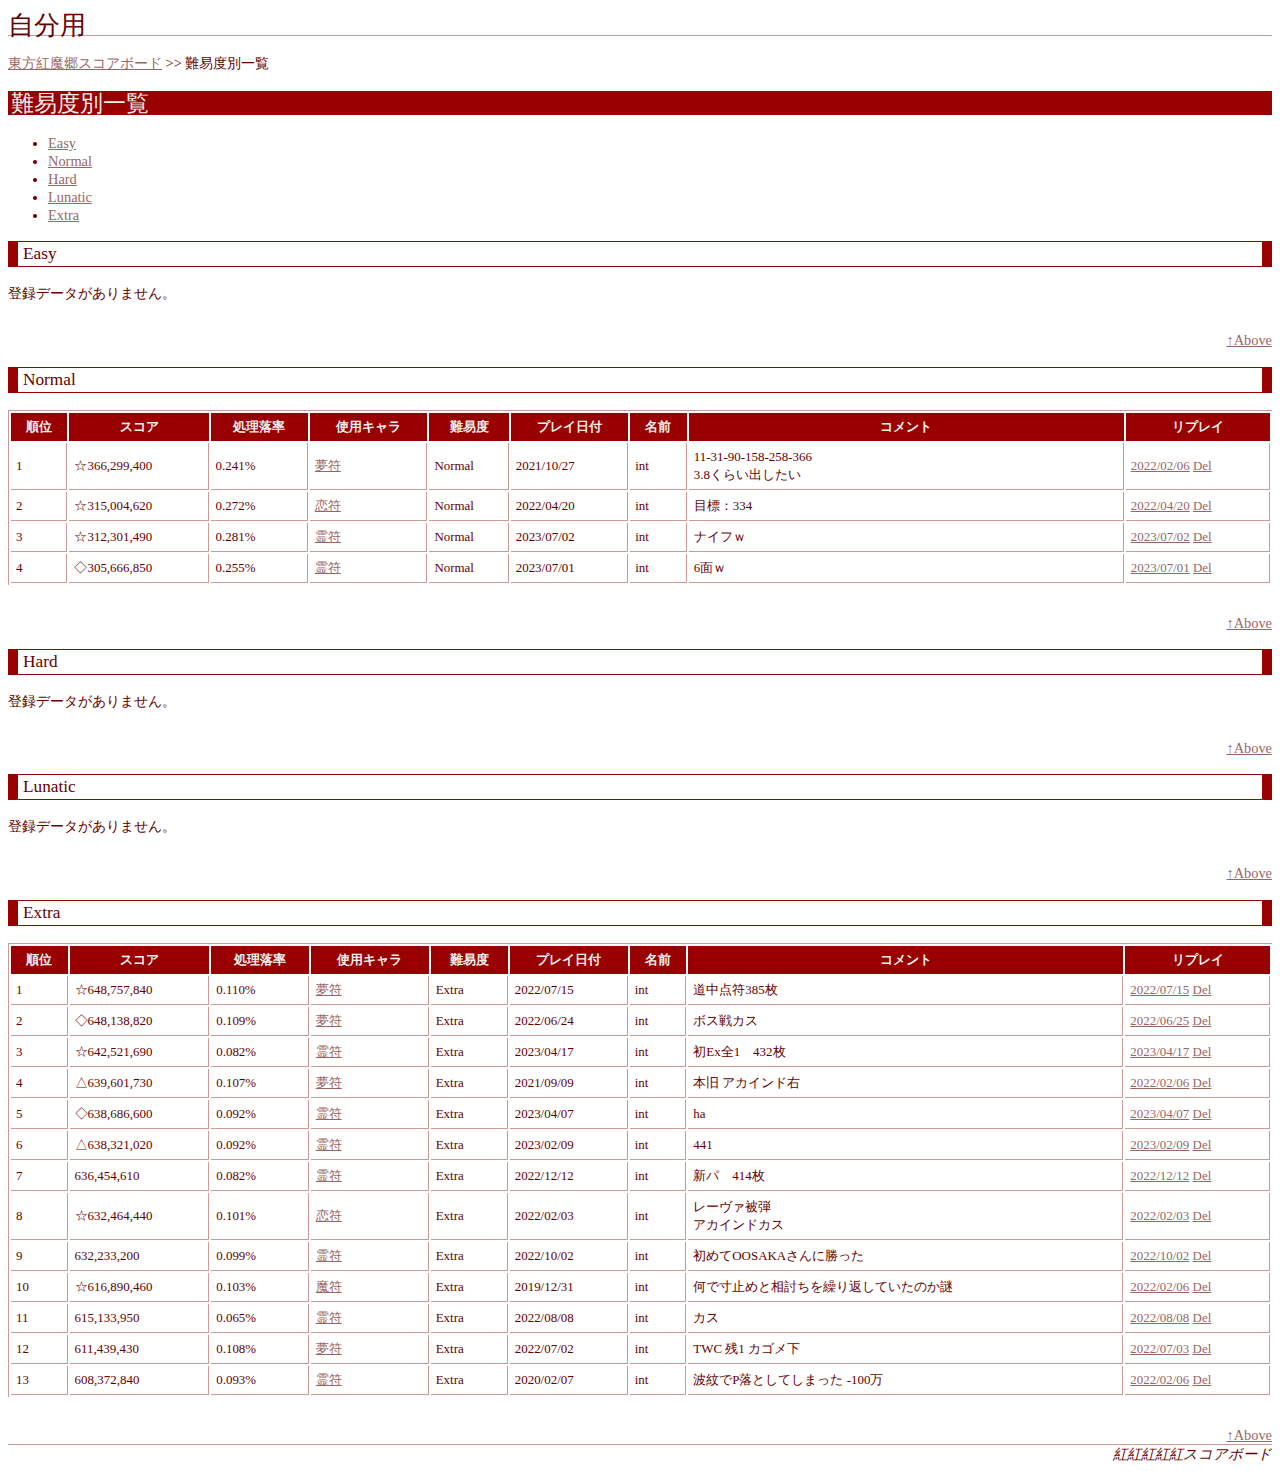
==== level6.html @ 1aae1b41 "N RA 312" ====
<?xml version="1.0" encoding="utf-8"?>
<!DOCTYPE html PUBLIC "-//W3C//DTD XHTML 1.0 Strict//EN"
	"http://www.w3.org/TR/xhtml1/DTD/xhtml1-strict.dtd">
<html xmlns="http://www.w3.org/1999/xhtml" xml:lang="ja" lang="ja">
<head>
	<meta http-equiv="Content-Type" content="text/html; charset=utf-8" />
	<meta http-equiv="Content-Style-Type" content="text/css" />
	<link rel="stylesheet" type="text/css" href="./style6.css" media="screen,print" title="th6" />
	<link rel="alternate" type="application/rss+xml" title="RSS" href="new6.rdf">
	<title>自分用 - 難易度別一覧</title>
</head>
<body>

<div class="title">
	<h1><a id="top" name="top">自分用</a></h1>
</div>
<div class="navi">
	<a href="./">東方紅魔郷スコアボード</a> &gt;&gt; 難易度別一覧
</div>
<div class="docbody">
<h2>難易度別一覧</h2>

<div class="index">
<ul>
	<li><a href="#L0">Easy</a></li>
	<li><a href="#L1">Normal</a></li>
	<li><a href="#L2">Hard</a></li>
	<li><a href="#L3">Lunatic</a></li>
	<li><a href="#L4">Extra</a></li>
</ul>
</div>
<h3 id="L0">Easy</h3><p>登録データがありません。</p>
<div class="pageNavi"><a href="#top">↑Above</a></div>
<h3 id="L1">Normal</h3>
<table>
	<colgroup>
		<col class="colRank" />
		<col class="colScore" />
		<col class="colDrop" />
		<col class="colChar" />
		<col class="colLevel" />
		<col class="colDate" />
		<col class="colName" />
		<col class="colComment" />
		<col class="colReplay" />
	</colgroup>
	<tr>
		<th>順位</th>
		<th>スコア</th>
		<th>処理落率</th>
		<th>使用キャラ</th>
		<th>難易度</th>
		<th>プレイ日付</th>
		<th>名前</th>
		<th>コメント</th>
		<th>リプレイ</th>
	</tr>

	<tr>
		<td>1</td>
		<td><span class="topScore">☆366,299,400</span></td>
		<td>0.241%</td>
		<td><a href="levelchar6.html#L1C1">夢符</a></td>
		<td>Normal</td>
		<td>2021/10/27</td>
		<td>int</td>
		<td>11-31-90-158-258-366<br />3.8くらい出したい</td>
		<td>
			<a href="replay6/th6_ud0001.rpy">2022/02/06</a>
			<a href="./th6score.cgi?task=delcheck&amp;id=0000000001">Del</a>
		</td>
	</tr>

	<tr>
		<td>2</td>
		<td><span class="topScore">☆315,004,620</span></td>
		<td>0.272%</td>
		<td><a href="levelchar6.html#L1C3">恋符</a></td>
		<td>Normal</td>
		<td>2022/04/20</td>
		<td>int</td>
		<td>目標：334</td>
		<td>
			<a href="replay6/th6_ud0005.rpy">2022/04/20</a>
			<a href="./th6score.cgi?task=delcheck&amp;id=0000000005">Del</a>
		</td>
	</tr>

	<tr>
		<td>3</td>
		<td><span class="topScore">☆312,301,490</span></td>
		<td>0.281%</td>
		<td><a href="levelchar6.html#L1C0">霊符</a></td>
		<td>Normal</td>
		<td>2023/07/02</td>
		<td>int</td>
		<td>ナイフｗ</td>
		<td>
			<a href="replay6/th6_ud0010.rpy">2023/07/02</a>
			<a href="./th6score.cgi?task=delcheck&amp;id=0000000016">Del</a>
		</td>
	</tr>

	<tr>
		<td>4</td>
		<td><span class="secondScore">◇305,666,850</span></td>
		<td>0.255%</td>
		<td><a href="levelchar6.html#L1C0">霊符</a></td>
		<td>Normal</td>
		<td>2023/07/01</td>
		<td>int</td>
		<td>6面ｗ</td>
		<td>
			<a href="replay6/th6_ud000f.rpy">2023/07/01</a>
			<a href="./th6score.cgi?task=delcheck&amp;id=0000000015">Del</a>
		</td>
	</tr>

</table>

<div class="pageNavi"><a href="#top">↑Above</a></div>
<h3 id="L2">Hard</h3><p>登録データがありません。</p>
<div class="pageNavi"><a href="#top">↑Above</a></div>
<h3 id="L3">Lunatic</h3><p>登録データがありません。</p>
<div class="pageNavi"><a href="#top">↑Above</a></div>
<h3 id="L4">Extra</h3>
<table>
	<colgroup>
		<col class="colRank" />
		<col class="colScore" />
		<col class="colDrop" />
		<col class="colChar" />
		<col class="colLevel" />
		<col class="colDate" />
		<col class="colName" />
		<col class="colComment" />
		<col class="colReplay" />
	</colgroup>
	<tr>
		<th>順位</th>
		<th>スコア</th>
		<th>処理落率</th>
		<th>使用キャラ</th>
		<th>難易度</th>
		<th>プレイ日付</th>
		<th>名前</th>
		<th>コメント</th>
		<th>リプレイ</th>
	</tr>

	<tr>
		<td>1</td>
		<td><span class="topScore">☆648,757,840</span></td>
		<td>0.110%</td>
		<td><a href="levelchar6.html#L4C1">夢符</a></td>
		<td>Extra</td>
		<td>2022/07/15</td>
		<td>int</td>
		<td>道中点符385枚</td>
		<td>
			<a href="replay6/th6_ud0008.rpy">2022/07/15</a>
			<a href="./th6score.cgi?task=delcheck&amp;id=0000000008">Del</a>
		</td>
	</tr>

	<tr>
		<td>2</td>
		<td><span class="secondScore">◇648,138,820</span></td>
		<td>0.109%</td>
		<td><a href="levelchar6.html#L4C1">夢符</a></td>
		<td>Extra</td>
		<td>2022/06/24</td>
		<td>int</td>
		<td>ボス戦カス</td>
		<td>
			<a href="replay6/th6_ud0006.rpy">2022/06/25</a>
			<a href="./th6score.cgi?task=delcheck&amp;id=0000000006">Del</a>
		</td>
	</tr>

	<tr>
		<td>3</td>
		<td><span class="topScore">☆642,521,690</span></td>
		<td>0.082%</td>
		<td><a href="levelchar6.html#L4C0">霊符</a></td>
		<td>Extra</td>
		<td>2023/04/17</td>
		<td>int</td>
		<td>初Ex全1　432枚</td>
		<td>
			<a href="replay6/th6_ud000e.rpy">2023/04/17</a>
			<a href="./th6score.cgi?task=delcheck&amp;id=0000000014">Del</a>
		</td>
	</tr>

	<tr>
		<td>4</td>
		<td><span class="thirdScore">△639,601,730</span></td>
		<td>0.107%</td>
		<td><a href="levelchar6.html#L4C1">夢符</a></td>
		<td>Extra</td>
		<td>2021/09/09</td>
		<td>int</td>
		<td>本旧 アカインド右</td>
		<td>
			<a href="replay6/th6_ud0003.rpy">2022/02/06</a>
			<a href="./th6score.cgi?task=delcheck&amp;id=0000000003">Del</a>
		</td>
	</tr>

	<tr>
		<td>5</td>
		<td><span class="secondScore">◇638,686,600</span></td>
		<td>0.092%</td>
		<td><a href="levelchar6.html#L4C0">霊符</a></td>
		<td>Extra</td>
		<td>2023/04/07</td>
		<td>int</td>
		<td>ha</td>
		<td>
			<a href="replay6/th6_ud000d.rpy">2023/04/07</a>
			<a href="./th6score.cgi?task=delcheck&amp;id=0000000013">Del</a>
		</td>
	</tr>

	<tr>
		<td>6</td>
		<td><span class="thirdScore">△638,321,020</span></td>
		<td>0.092%</td>
		<td><a href="levelchar6.html#L4C0">霊符</a></td>
		<td>Extra</td>
		<td>2023/02/09</td>
		<td>int</td>
		<td>441</td>
		<td>
			<a href="replay6/th6_ud000c.rpy">2023/02/09</a>
			<a href="./th6score.cgi?task=delcheck&amp;id=0000000012">Del</a>
		</td>
	</tr>

	<tr>
		<td>7</td>
		<td>636,454,610</td>
		<td>0.082%</td>
		<td><a href="levelchar6.html#L4C0">霊符</a></td>
		<td>Extra</td>
		<td>2022/12/12</td>
		<td>int</td>
		<td>新パ　414枚</td>
		<td>
			<a href="replay6/th6_ud000b.rpy">2022/12/12</a>
			<a href="./th6score.cgi?task=delcheck&amp;id=0000000011">Del</a>
		</td>
	</tr>

	<tr>
		<td>8</td>
		<td><span class="topScore">☆632,464,440</span></td>
		<td>0.101%</td>
		<td><a href="levelchar6.html#L4C3">恋符</a></td>
		<td>Extra</td>
		<td>2022/02/03</td>
		<td>int</td>
		<td>レーヴァ被弾<br />アカインドカス</td>
		<td>
			<a href="replay6/th6_ud0000.rpy">2022/02/03</a>
			<a href="./th6score.cgi?task=delcheck&amp;id=0000000000">Del</a>
		</td>
	</tr>

	<tr>
		<td>9</td>
		<td>632,233,200</td>
		<td>0.099%</td>
		<td><a href="levelchar6.html#L4C0">霊符</a></td>
		<td>Extra</td>
		<td>2022/10/02</td>
		<td>int</td>
		<td>初めてOOSAKAさんに勝った</td>
		<td>
			<a href="replay6/th6_ud000a.rpy">2022/10/02</a>
			<a href="./th6score.cgi?task=delcheck&amp;id=0000000010">Del</a>
		</td>
	</tr>

	<tr>
		<td>10</td>
		<td><span class="topScore">☆616,890,460</span></td>
		<td>0.103%</td>
		<td><a href="levelchar6.html#L4C2">魔符</a></td>
		<td>Extra</td>
		<td>2019/12/31</td>
		<td>int</td>
		<td>何で寸止めと相討ちを繰り返していたのか謎</td>
		<td>
			<a href="replay6/th6_ud0004.rpy">2022/02/06</a>
			<a href="./th6score.cgi?task=delcheck&amp;id=0000000004">Del</a>
		</td>
	</tr>

	<tr>
		<td>11</td>
		<td>615,133,950</td>
		<td>0.065%</td>
		<td><a href="levelchar6.html#L4C0">霊符</a></td>
		<td>Extra</td>
		<td>2022/08/08</td>
		<td>int</td>
		<td>カス</td>
		<td>
			<a href="replay6/th6_ud0009.rpy">2022/08/08</a>
			<a href="./th6score.cgi?task=delcheck&amp;id=0000000009">Del</a>
		</td>
	</tr>

	<tr>
		<td>12</td>
		<td>611,439,430</td>
		<td>0.108%</td>
		<td><a href="levelchar6.html#L4C1">夢符</a></td>
		<td>Extra</td>
		<td>2022/07/02</td>
		<td>int</td>
		<td>TWC 残1 カゴメ下</td>
		<td>
			<a href="replay6/th6_ud0007.rpy">2022/07/03</a>
			<a href="./th6score.cgi?task=delcheck&amp;id=0000000007">Del</a>
		</td>
	</tr>

	<tr>
		<td>13</td>
		<td>608,372,840</td>
		<td>0.093%</td>
		<td><a href="levelchar6.html#L4C0">霊符</a></td>
		<td>Extra</td>
		<td>2020/02/07</td>
		<td>int</td>
		<td>波紋でP落としてしまった -100万</td>
		<td>
			<a href="replay6/th6_ud0002.rpy">2022/02/06</a>
			<a href="./th6score.cgi?task=delcheck&amp;id=0000000002">Del</a>
		</td>
	</tr>

</table>

<div class="pageNavi"><a href="#top">↑Above</a></div>

</div>
<div class="footer">
	<address>
		紅紅紅紅紅スコアボード
	</address>
</div>
</body>
</html>
---- style6.css ----
@charset "utf-8";

body{
	line-height: 1.25em;
	color: #660000;
	background: #FFFFFF;
	font-size: 90%;
	_font-family: "ＭＳ Ｐゴシック", sans-serif;
}

h1{
	font-weight: normal;
}

h2,h3,h4,h5,h6{
	font-weight: normal;
}

h1{
	font-size: 180%;
	border-style: solid;
	border-width: 0px 0px 1px 0px;
	border-color: #CC9999;
}

h2{
	font-size: 160%;
	padding: 3px;
	background: #990000;
	color: #EFEFEF;
}

h3{
	font-size: 120%;
	padding: 3px 5px;
	border-width: 1px 10px;
	border-style: solid;
	border-color: #990000;
}

h4{
	border-width: 0 0 1px 0;
	border-style: solid;
	border-color: #CC9999;
	margin-right: 10em;
}

a:link{ color: #996666; }
a:visited{ color: #999999; }
a:active, a:hover, a:focus{
	background: #CC9999;
	color: #FFFFFF;
}

em{
	font-weight: bolder;
	font-style: normal;
}

strong{
	font-weight: bolder;
	font-style: normal;
	text-decoration: underline;
}


.title{
}

.navi{
}

.docbody{
}

.pageNavi{
	margin: 2em 0 0 0;
	text-align: right;
}

.note{
	font-size: 80%;
	color: #666666;
}

.footer{
	text-align: right;
	border-style: solid;
	border-width: 1px 0px 0px 0px;
	border-color: #CC9999;
}


table{
	table-layout: auto;
	border-collapse: separate;
	empty-cells: show;
	font-size: 90%;
	border-style: solid;
	border-color: #CC9999;
	border-width: 1px 0 0 1px;
	width: 100%;
}

table.ranking{
	width: auto !important;
}

th, td{
	padding: 5px;
}

th{
	background-color: #990000;
	color: #EFEFEF;
	font-weight: bold;
	text-align: center;
}

td{
	border-style: solid;
	border-color: #CC9999;
	border-width: 0 1px 1px 0;
}

.colScore{
	text-align: right;
	align: right;
}

.colVer,
.colRank,
.colDrop,
.colChar,
.colLevel,
.colDate,
.colName,
.colReplay{
}

.colComment{
	text-align: left;
	align: left;
	width: 35%;
}

tr.slowReplay td{
	background: #EEEEEE;
}

.slowDrop {
	color: #003999 !important;
}

td .topScore{
}
td .secondScore{
}
td .thridScore{
}

.pagingLinks {
	margin: 0.5em;
}

dl{
	margin: 1em;
}

a img{
	border-style: none;
}

.lang-en{
	/*display: none;*/
	font-size: 90%;
}
.lang-ja{
}

.deviation{
	font-size: 75%;
	color: #999999 !important;
}
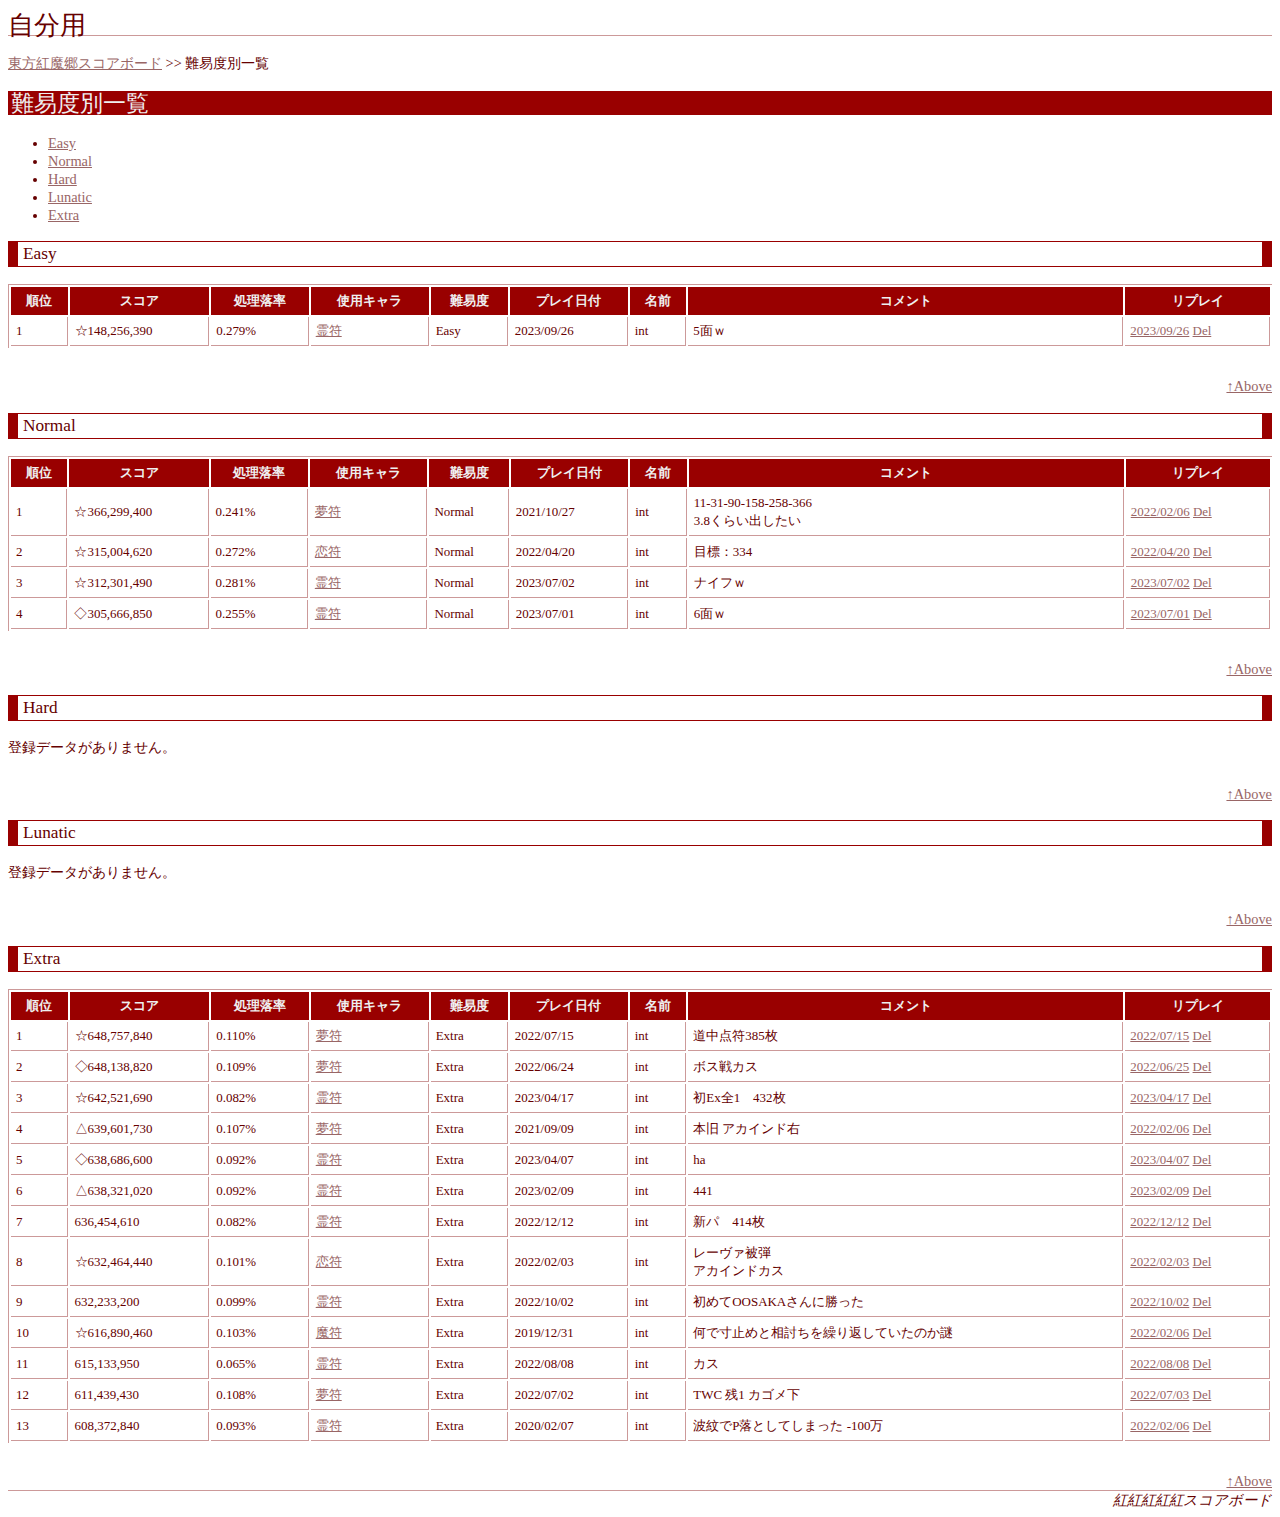
==== commit f4736995: "E RA" ====
--- a/level6.html
+++ b/level6.html
@@ -29,7 +29,48 @@
 	<li><a href="#L4">Extra</a></li>
 </ul>
 </div>
-<h3 id="L0">Easy</h3><p>登録データがありません。</p>
+<h3 id="L0">Easy</h3>
+<table>
+	<colgroup>
+		<col class="colRank" />
+		<col class="colScore" />
+		<col class="colDrop" />
+		<col class="colChar" />
+		<col class="colLevel" />
+		<col class="colDate" />
+		<col class="colName" />
+		<col class="colComment" />
+		<col class="colReplay" />
+	</colgroup>
+	<tr>
+		<th>順位</th>
+		<th>スコア</th>
+		<th>処理落率</th>
+		<th>使用キャラ</th>
+		<th>難易度</th>
+		<th>プレイ日付</th>
+		<th>名前</th>
+		<th>コメント</th>
+		<th>リプレイ</th>
+	</tr>
+
+	<tr>
+		<td>1</td>
+		<td><span class="topScore">☆148,256,390</span></td>
+		<td>0.279%</td>
+		<td><a href="levelchar6.html#L0C0">霊符</a></td>
+		<td>Easy</td>
+		<td>2023/09/26</td>
+		<td>int</td>
+		<td>5面ｗ</td>
+		<td>
+			<a href="replay6/th6_ud0011.rpy">2023/09/26</a>
+			<a href="./th6score.cgi?task=delcheck&amp;id=0000000017">Del</a>
+		</td>
+	</tr>
+
+</table>
+
 <div class="pageNavi"><a href="#top">↑Above</a></div>
 <h3 id="L1">Normal</h3>
 <table>
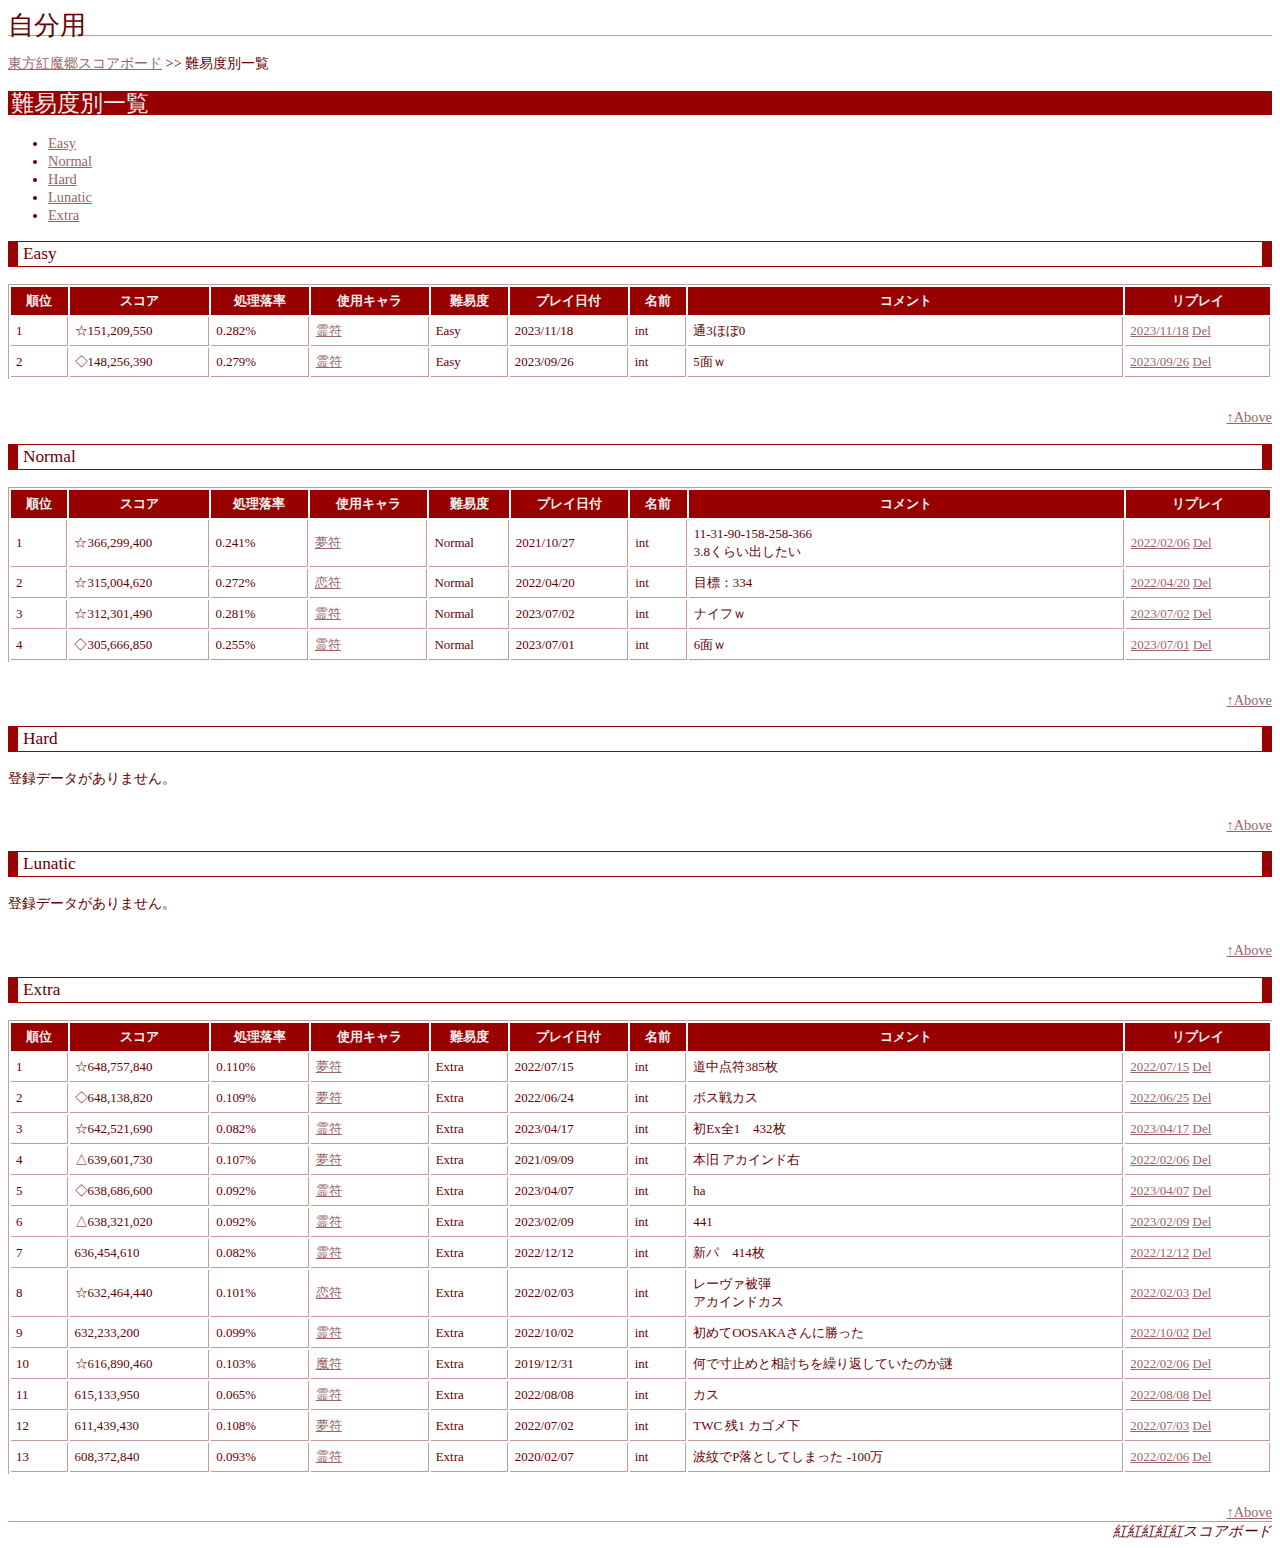
==== commit cb47c11a: "E RA 1.51" ====
--- a/level6.html
+++ b/level6.html
@@ -56,7 +56,22 @@
 
 	<tr>
 		<td>1</td>
-		<td><span class="topScore">☆148,256,390</span></td>
+		<td><span class="topScore">☆151,209,550</span></td>
+		<td>0.282%</td>
+		<td><a href="levelchar6.html#L0C0">霊符</a></td>
+		<td>Easy</td>
+		<td>2023/11/18</td>
+		<td>int</td>
+		<td>通3ほぼ0</td>
+		<td>
+			<a href="replay6/th6_ud0012.rpy">2023/11/18</a>
+			<a href="./th6score.cgi?task=delcheck&amp;id=0000000018">Del</a>
+		</td>
+	</tr>
+
+	<tr>
+		<td>2</td>
+		<td><span class="secondScore">◇148,256,390</span></td>
 		<td>0.279%</td>
 		<td><a href="levelchar6.html#L0C0">霊符</a></td>
 		<td>Easy</td>
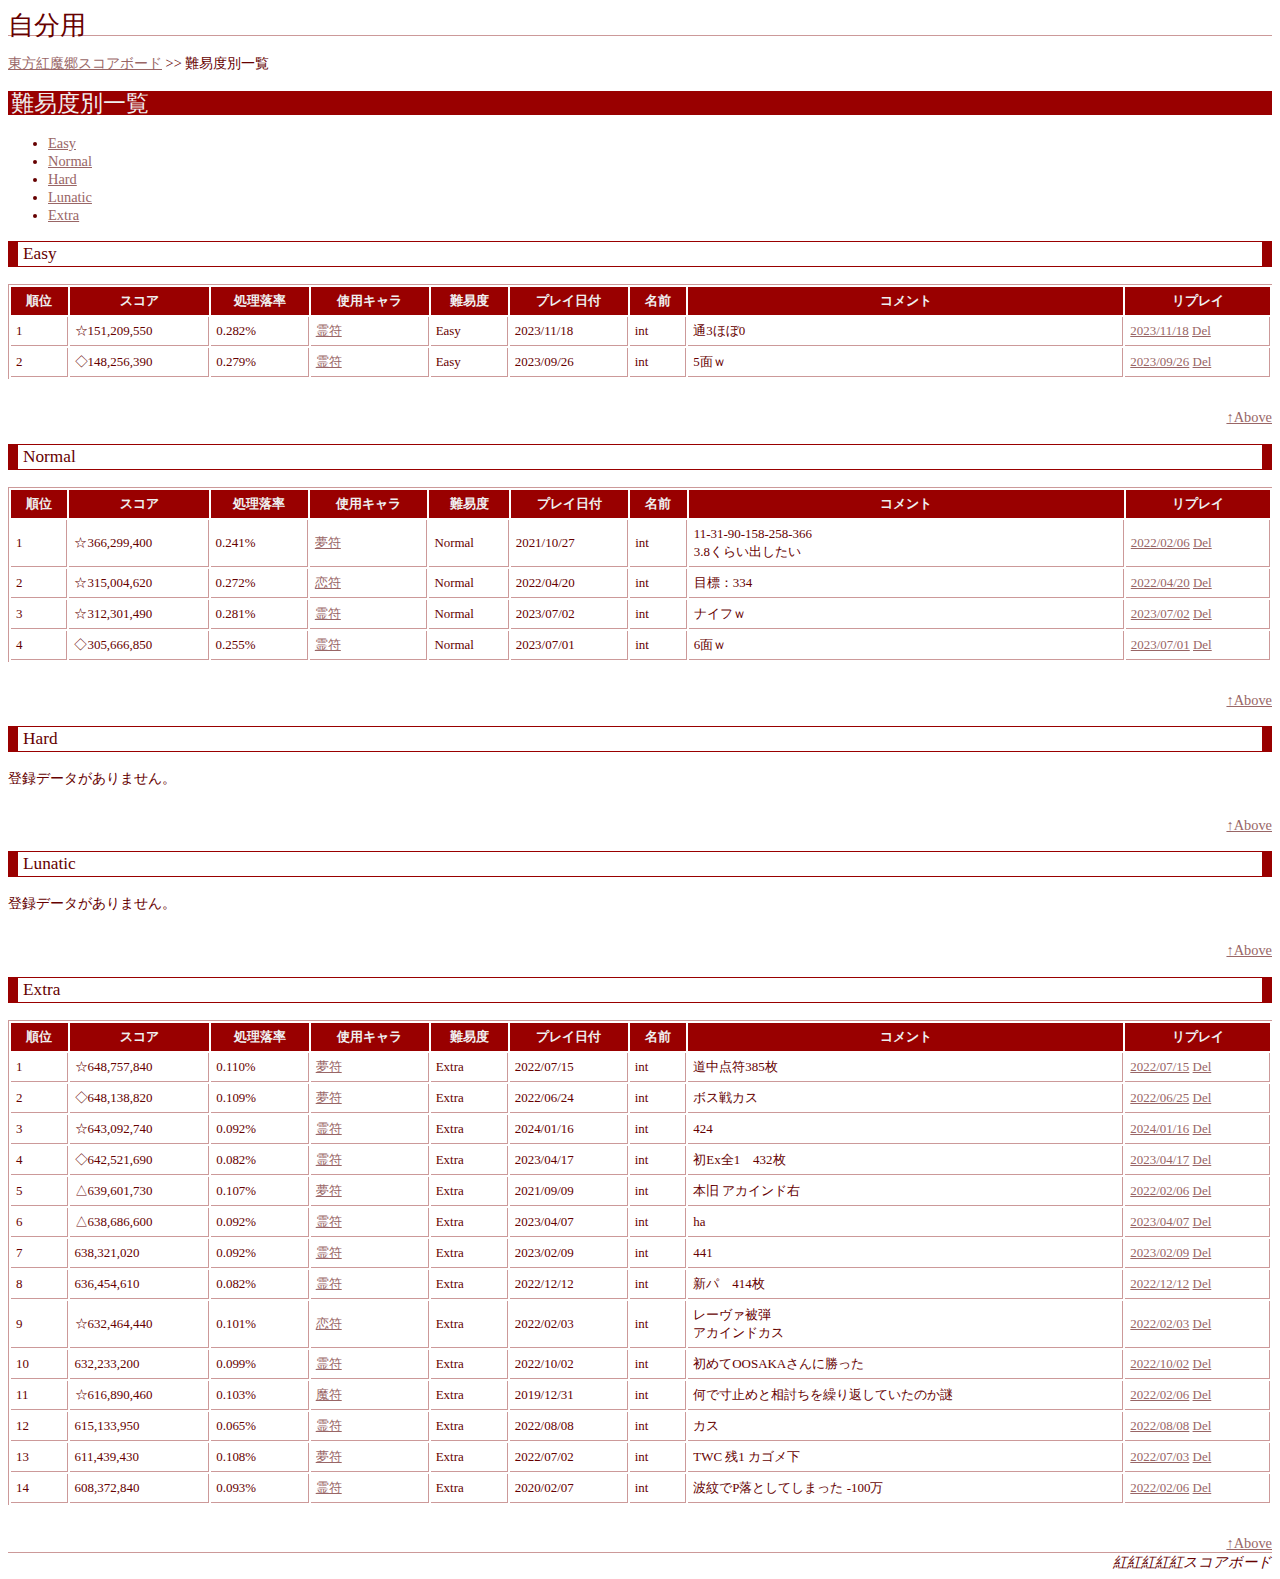
==== commit de71890e: "Ex RA 643" ====
--- a/level6.html
+++ b/level6.html
@@ -236,7 +236,22 @@
 
 	<tr>
 		<td>3</td>
-		<td><span class="topScore">☆642,521,690</span></td>
+		<td><span class="topScore">☆643,092,740</span></td>
+		<td>0.092%</td>
+		<td><a href="levelchar6.html#L4C0">霊符</a></td>
+		<td>Extra</td>
+		<td>2024/01/16</td>
+		<td>int</td>
+		<td>424</td>
+		<td>
+			<a href="replay6/th6_ud0013.rpy">2024/01/16</a>
+			<a href="./th6score.cgi?task=delcheck&amp;id=0000000019">Del</a>
+		</td>
+	</tr>
+
+	<tr>
+		<td>4</td>
+		<td><span class="secondScore">◇642,521,690</span></td>
 		<td>0.082%</td>
 		<td><a href="levelchar6.html#L4C0">霊符</a></td>
 		<td>Extra</td>
@@ -250,7 +265,7 @@
 	</tr>
 
 	<tr>
-		<td>4</td>
+		<td>5</td>
 		<td><span class="thirdScore">△639,601,730</span></td>
 		<td>0.107%</td>
 		<td><a href="levelchar6.html#L4C1">夢符</a></td>
@@ -265,8 +280,8 @@
 	</tr>
 
 	<tr>
-		<td>5</td>
-		<td><span class="secondScore">◇638,686,600</span></td>
+		<td>6</td>
+		<td><span class="thirdScore">△638,686,600</span></td>
 		<td>0.092%</td>
 		<td><a href="levelchar6.html#L4C0">霊符</a></td>
 		<td>Extra</td>
@@ -280,8 +295,8 @@
 	</tr>
 
 	<tr>
-		<td>6</td>
-		<td><span class="thirdScore">△638,321,020</span></td>
+		<td>7</td>
+		<td>638,321,020</td>
 		<td>0.092%</td>
 		<td><a href="levelchar6.html#L4C0">霊符</a></td>
 		<td>Extra</td>
@@ -295,7 +310,7 @@
 	</tr>
 
 	<tr>
-		<td>7</td>
+		<td>8</td>
 		<td>636,454,610</td>
 		<td>0.082%</td>
 		<td><a href="levelchar6.html#L4C0">霊符</a></td>
@@ -310,7 +325,7 @@
 	</tr>
 
 	<tr>
-		<td>8</td>
+		<td>9</td>
 		<td><span class="topScore">☆632,464,440</span></td>
 		<td>0.101%</td>
 		<td><a href="levelchar6.html#L4C3">恋符</a></td>
@@ -325,7 +340,7 @@
 	</tr>
 
 	<tr>
-		<td>9</td>
+		<td>10</td>
 		<td>632,233,200</td>
 		<td>0.099%</td>
 		<td><a href="levelchar6.html#L4C0">霊符</a></td>
@@ -340,7 +355,7 @@
 	</tr>
 
 	<tr>
-		<td>10</td>
+		<td>11</td>
 		<td><span class="topScore">☆616,890,460</span></td>
 		<td>0.103%</td>
 		<td><a href="levelchar6.html#L4C2">魔符</a></td>
@@ -355,7 +370,7 @@
 	</tr>
 
 	<tr>
-		<td>11</td>
+		<td>12</td>
 		<td>615,133,950</td>
 		<td>0.065%</td>
 		<td><a href="levelchar6.html#L4C0">霊符</a></td>
@@ -370,7 +385,7 @@
 	</tr>
 
 	<tr>
-		<td>12</td>
+		<td>13</td>
 		<td>611,439,430</td>
 		<td>0.108%</td>
 		<td><a href="levelchar6.html#L4C1">夢符</a></td>
@@ -385,7 +400,7 @@
 	</tr>
 
 	<tr>
-		<td>13</td>
+		<td>14</td>
 		<td>608,372,840</td>
 		<td>0.093%</td>
 		<td><a href="levelchar6.html#L4C0">霊符</a></td>
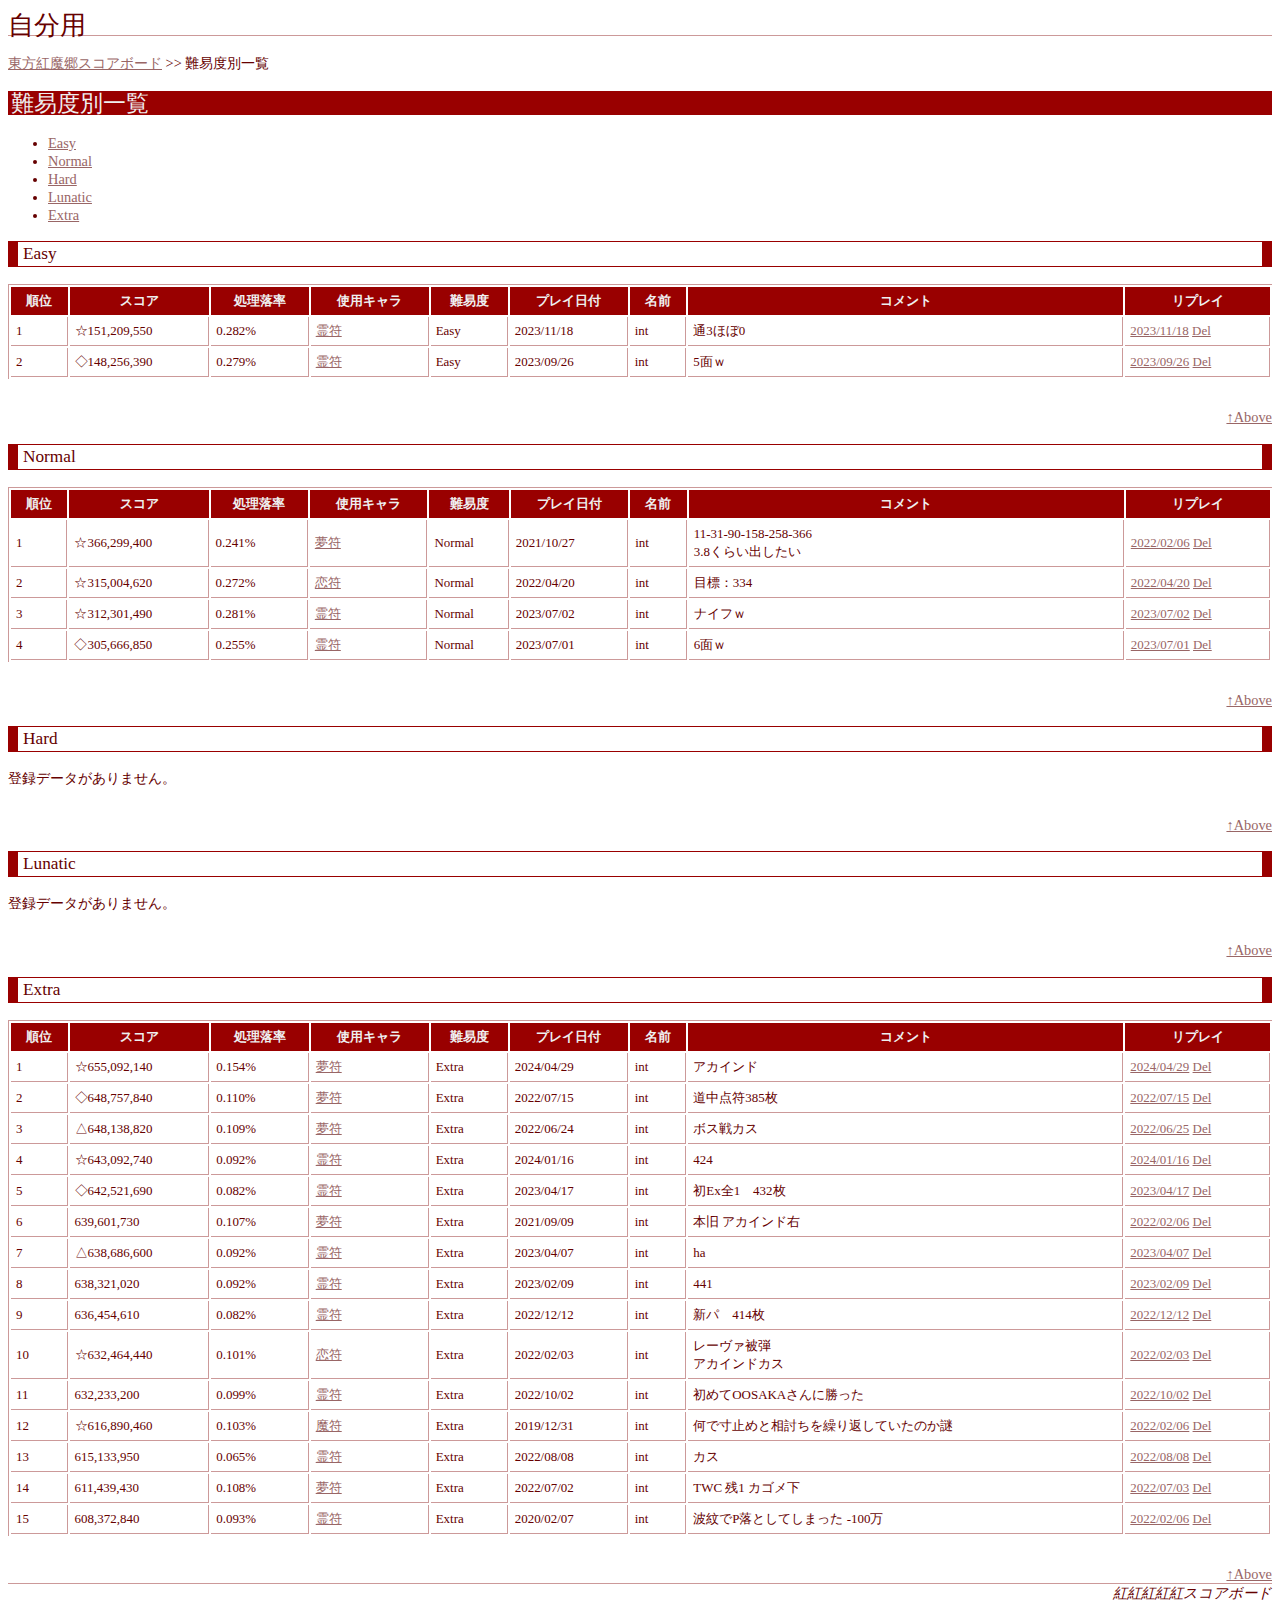
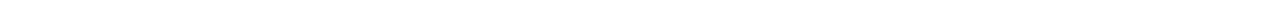
==== commit 34d77c34: "Ex RB 655" ====
--- a/level6.html
+++ b/level6.html
@@ -206,7 +206,22 @@
 
 	<tr>
 		<td>1</td>
-		<td><span class="topScore">☆648,757,840</span></td>
+		<td><span class="topScore">☆655,092,140</span></td>
+		<td>0.154%</td>
+		<td><a href="levelchar6.html#L4C1">夢符</a></td>
+		<td>Extra</td>
+		<td>2024/04/29</td>
+		<td>int</td>
+		<td>アカインド</td>
+		<td>
+			<a href="replay6/th6_ud0014.rpy">2024/04/29</a>
+			<a href="./th6score.cgi?task=delcheck&amp;id=0000000020">Del</a>
+		</td>
+	</tr>
+
+	<tr>
+		<td>2</td>
+		<td><span class="secondScore">◇648,757,840</span></td>
 		<td>0.110%</td>
 		<td><a href="levelchar6.html#L4C1">夢符</a></td>
 		<td>Extra</td>
@@ -220,8 +235,8 @@
 	</tr>
 
 	<tr>
-		<td>2</td>
-		<td><span class="secondScore">◇648,138,820</span></td>
+		<td>3</td>
+		<td><span class="thirdScore">△648,138,820</span></td>
 		<td>0.109%</td>
 		<td><a href="levelchar6.html#L4C1">夢符</a></td>
 		<td>Extra</td>
@@ -235,7 +250,7 @@
 	</tr>
 
 	<tr>
-		<td>3</td>
+		<td>4</td>
 		<td><span class="topScore">☆643,092,740</span></td>
 		<td>0.092%</td>
 		<td><a href="levelchar6.html#L4C0">霊符</a></td>
@@ -250,7 +265,7 @@
 	</tr>
 
 	<tr>
-		<td>4</td>
+		<td>5</td>
 		<td><span class="secondScore">◇642,521,690</span></td>
 		<td>0.082%</td>
 		<td><a href="levelchar6.html#L4C0">霊符</a></td>
@@ -265,8 +280,8 @@
 	</tr>
 
 	<tr>
-		<td>5</td>
-		<td><span class="thirdScore">△639,601,730</span></td>
+		<td>6</td>
+		<td>639,601,730</td>
 		<td>0.107%</td>
 		<td><a href="levelchar6.html#L4C1">夢符</a></td>
 		<td>Extra</td>
@@ -280,7 +295,7 @@
 	</tr>
 
 	<tr>
-		<td>6</td>
+		<td>7</td>
 		<td><span class="thirdScore">△638,686,600</span></td>
 		<td>0.092%</td>
 		<td><a href="levelchar6.html#L4C0">霊符</a></td>
@@ -295,7 +310,7 @@
 	</tr>
 
 	<tr>
-		<td>7</td>
+		<td>8</td>
 		<td>638,321,020</td>
 		<td>0.092%</td>
 		<td><a href="levelchar6.html#L4C0">霊符</a></td>
@@ -310,7 +325,7 @@
 	</tr>
 
 	<tr>
-		<td>8</td>
+		<td>9</td>
 		<td>636,454,610</td>
 		<td>0.082%</td>
 		<td><a href="levelchar6.html#L4C0">霊符</a></td>
@@ -325,7 +340,7 @@
 	</tr>
 
 	<tr>
-		<td>9</td>
+		<td>10</td>
 		<td><span class="topScore">☆632,464,440</span></td>
 		<td>0.101%</td>
 		<td><a href="levelchar6.html#L4C3">恋符</a></td>
@@ -340,7 +355,7 @@
 	</tr>
 
 	<tr>
-		<td>10</td>
+		<td>11</td>
 		<td>632,233,200</td>
 		<td>0.099%</td>
 		<td><a href="levelchar6.html#L4C0">霊符</a></td>
@@ -355,7 +370,7 @@
 	</tr>
 
 	<tr>
-		<td>11</td>
+		<td>12</td>
 		<td><span class="topScore">☆616,890,460</span></td>
 		<td>0.103%</td>
 		<td><a href="levelchar6.html#L4C2">魔符</a></td>
@@ -370,7 +385,7 @@
 	</tr>
 
 	<tr>
-		<td>12</td>
+		<td>13</td>
 		<td>615,133,950</td>
 		<td>0.065%</td>
 		<td><a href="levelchar6.html#L4C0">霊符</a></td>
@@ -385,7 +400,7 @@
 	</tr>
 
 	<tr>
-		<td>13</td>
+		<td>14</td>
 		<td>611,439,430</td>
 		<td>0.108%</td>
 		<td><a href="levelchar6.html#L4C1">夢符</a></td>
@@ -400,7 +415,7 @@
 	</tr>
 
 	<tr>
-		<td>14</td>
+		<td>15</td>
 		<td>608,372,840</td>
 		<td>0.093%</td>
 		<td><a href="levelchar6.html#L4C0">霊符</a></td>
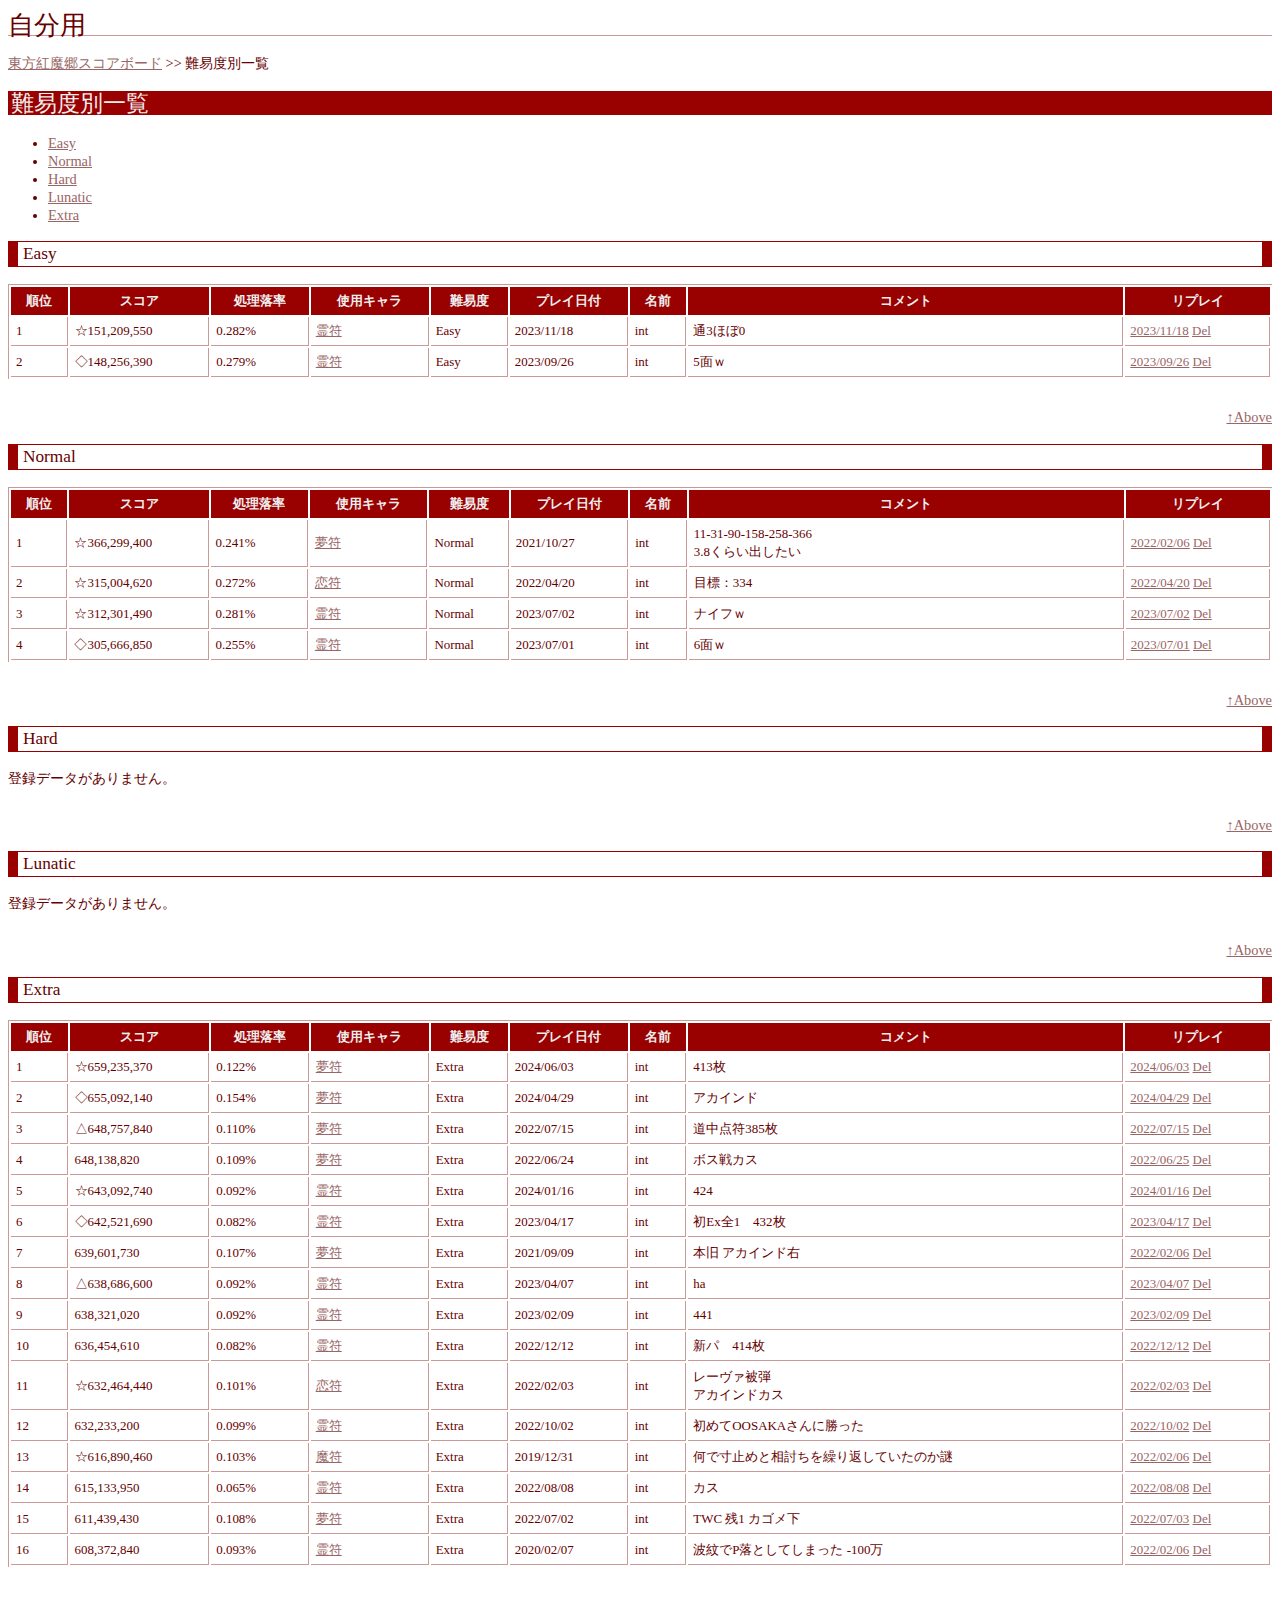
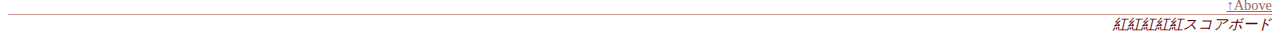
==== commit 6e2a7119: "Ex RB 659" ====
--- a/level6.html
+++ b/level6.html
@@ -206,7 +206,22 @@
 
 	<tr>
 		<td>1</td>
-		<td><span class="topScore">☆655,092,140</span></td>
+		<td><span class="topScore">☆659,235,370</span></td>
+		<td>0.122%</td>
+		<td><a href="levelchar6.html#L4C1">夢符</a></td>
+		<td>Extra</td>
+		<td>2024/06/03</td>
+		<td>int</td>
+		<td>413枚</td>
+		<td>
+			<a href="replay6/th6_ud0015.rpy">2024/06/03</a>
+			<a href="./th6score.cgi?task=delcheck&amp;id=0000000021">Del</a>
+		</td>
+	</tr>
+
+	<tr>
+		<td>2</td>
+		<td><span class="secondScore">◇655,092,140</span></td>
 		<td>0.154%</td>
 		<td><a href="levelchar6.html#L4C1">夢符</a></td>
 		<td>Extra</td>
@@ -220,8 +235,8 @@
 	</tr>
 
 	<tr>
-		<td>2</td>
-		<td><span class="secondScore">◇648,757,840</span></td>
+		<td>3</td>
+		<td><span class="thirdScore">△648,757,840</span></td>
 		<td>0.110%</td>
 		<td><a href="levelchar6.html#L4C1">夢符</a></td>
 		<td>Extra</td>
@@ -235,8 +250,8 @@
 	</tr>
 
 	<tr>
-		<td>3</td>
-		<td><span class="thirdScore">△648,138,820</span></td>
+		<td>4</td>
+		<td>648,138,820</td>
 		<td>0.109%</td>
 		<td><a href="levelchar6.html#L4C1">夢符</a></td>
 		<td>Extra</td>
@@ -250,7 +265,7 @@
 	</tr>
 
 	<tr>
-		<td>4</td>
+		<td>5</td>
 		<td><span class="topScore">☆643,092,740</span></td>
 		<td>0.092%</td>
 		<td><a href="levelchar6.html#L4C0">霊符</a></td>
@@ -265,7 +280,7 @@
 	</tr>
 
 	<tr>
-		<td>5</td>
+		<td>6</td>
 		<td><span class="secondScore">◇642,521,690</span></td>
 		<td>0.082%</td>
 		<td><a href="levelchar6.html#L4C0">霊符</a></td>
@@ -280,7 +295,7 @@
 	</tr>
 
 	<tr>
-		<td>6</td>
+		<td>7</td>
 		<td>639,601,730</td>
 		<td>0.107%</td>
 		<td><a href="levelchar6.html#L4C1">夢符</a></td>
@@ -295,7 +310,7 @@
 	</tr>
 
 	<tr>
-		<td>7</td>
+		<td>8</td>
 		<td><span class="thirdScore">△638,686,600</span></td>
 		<td>0.092%</td>
 		<td><a href="levelchar6.html#L4C0">霊符</a></td>
@@ -310,7 +325,7 @@
 	</tr>
 
 	<tr>
-		<td>8</td>
+		<td>9</td>
 		<td>638,321,020</td>
 		<td>0.092%</td>
 		<td><a href="levelchar6.html#L4C0">霊符</a></td>
@@ -325,7 +340,7 @@
 	</tr>
 
 	<tr>
-		<td>9</td>
+		<td>10</td>
 		<td>636,454,610</td>
 		<td>0.082%</td>
 		<td><a href="levelchar6.html#L4C0">霊符</a></td>
@@ -340,7 +355,7 @@
 	</tr>
 
 	<tr>
-		<td>10</td>
+		<td>11</td>
 		<td><span class="topScore">☆632,464,440</span></td>
 		<td>0.101%</td>
 		<td><a href="levelchar6.html#L4C3">恋符</a></td>
@@ -355,7 +370,7 @@
 	</tr>
 
 	<tr>
-		<td>11</td>
+		<td>12</td>
 		<td>632,233,200</td>
 		<td>0.099%</td>
 		<td><a href="levelchar6.html#L4C0">霊符</a></td>
@@ -370,7 +385,7 @@
 	</tr>
 
 	<tr>
-		<td>12</td>
+		<td>13</td>
 		<td><span class="topScore">☆616,890,460</span></td>
 		<td>0.103%</td>
 		<td><a href="levelchar6.html#L4C2">魔符</a></td>
@@ -385,7 +400,7 @@
 	</tr>
 
 	<tr>
-		<td>13</td>
+		<td>14</td>
 		<td>615,133,950</td>
 		<td>0.065%</td>
 		<td><a href="levelchar6.html#L4C0">霊符</a></td>
@@ -400,7 +415,7 @@
 	</tr>
 
 	<tr>
-		<td>14</td>
+		<td>15</td>
 		<td>611,439,430</td>
 		<td>0.108%</td>
 		<td><a href="levelchar6.html#L4C1">夢符</a></td>
@@ -415,7 +430,7 @@
 	</tr>
 
 	<tr>
-		<td>15</td>
+		<td>16</td>
 		<td>608,372,840</td>
 		<td>0.093%</td>
 		<td><a href="levelchar6.html#L4C0">霊符</a></td>
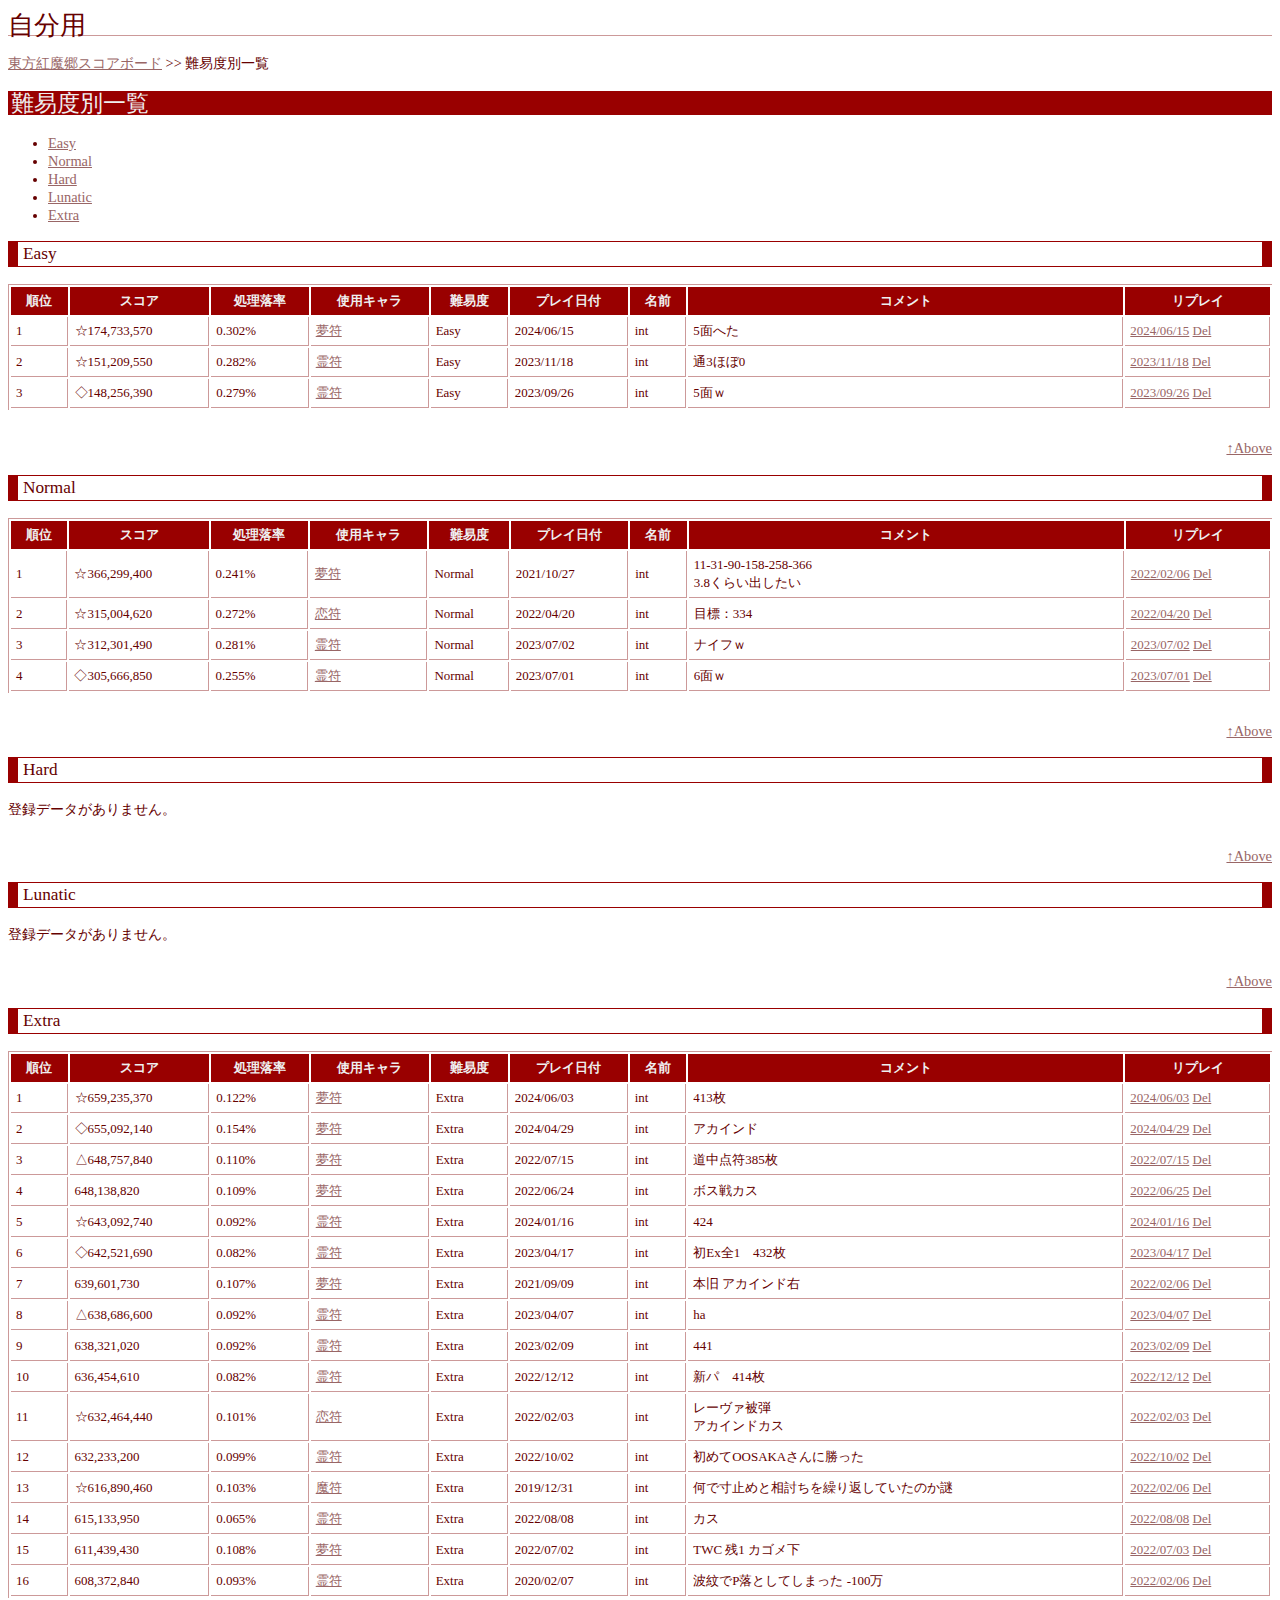
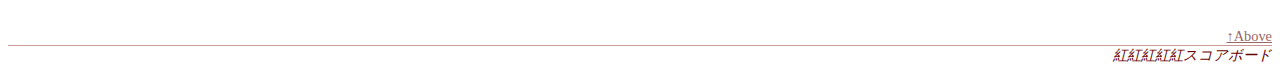
==== commit 6d71faca: "E RB 174" ====
--- a/level6.html
+++ b/level6.html
@@ -56,6 +56,21 @@
 
 	<tr>
 		<td>1</td>
+		<td><span class="topScore">☆174,733,570</span></td>
+		<td>0.302%</td>
+		<td><a href="levelchar6.html#L0C1">夢符</a></td>
+		<td>Easy</td>
+		<td>2024/06/15</td>
+		<td>int</td>
+		<td>5面へた</td>
+		<td>
+			<a href="replay6/th6_ud0016.rpy">2024/06/15</a>
+			<a href="./th6score.cgi?task=delcheck&amp;id=0000000022">Del</a>
+		</td>
+	</tr>
+
+	<tr>
+		<td>2</td>
 		<td><span class="topScore">☆151,209,550</span></td>
 		<td>0.282%</td>
 		<td><a href="levelchar6.html#L0C0">霊符</a></td>
@@ -70,7 +85,7 @@
 	</tr>
 
 	<tr>
-		<td>2</td>
+		<td>3</td>
 		<td><span class="secondScore">◇148,256,390</span></td>
 		<td>0.279%</td>
 		<td><a href="levelchar6.html#L0C0">霊符</a></td>
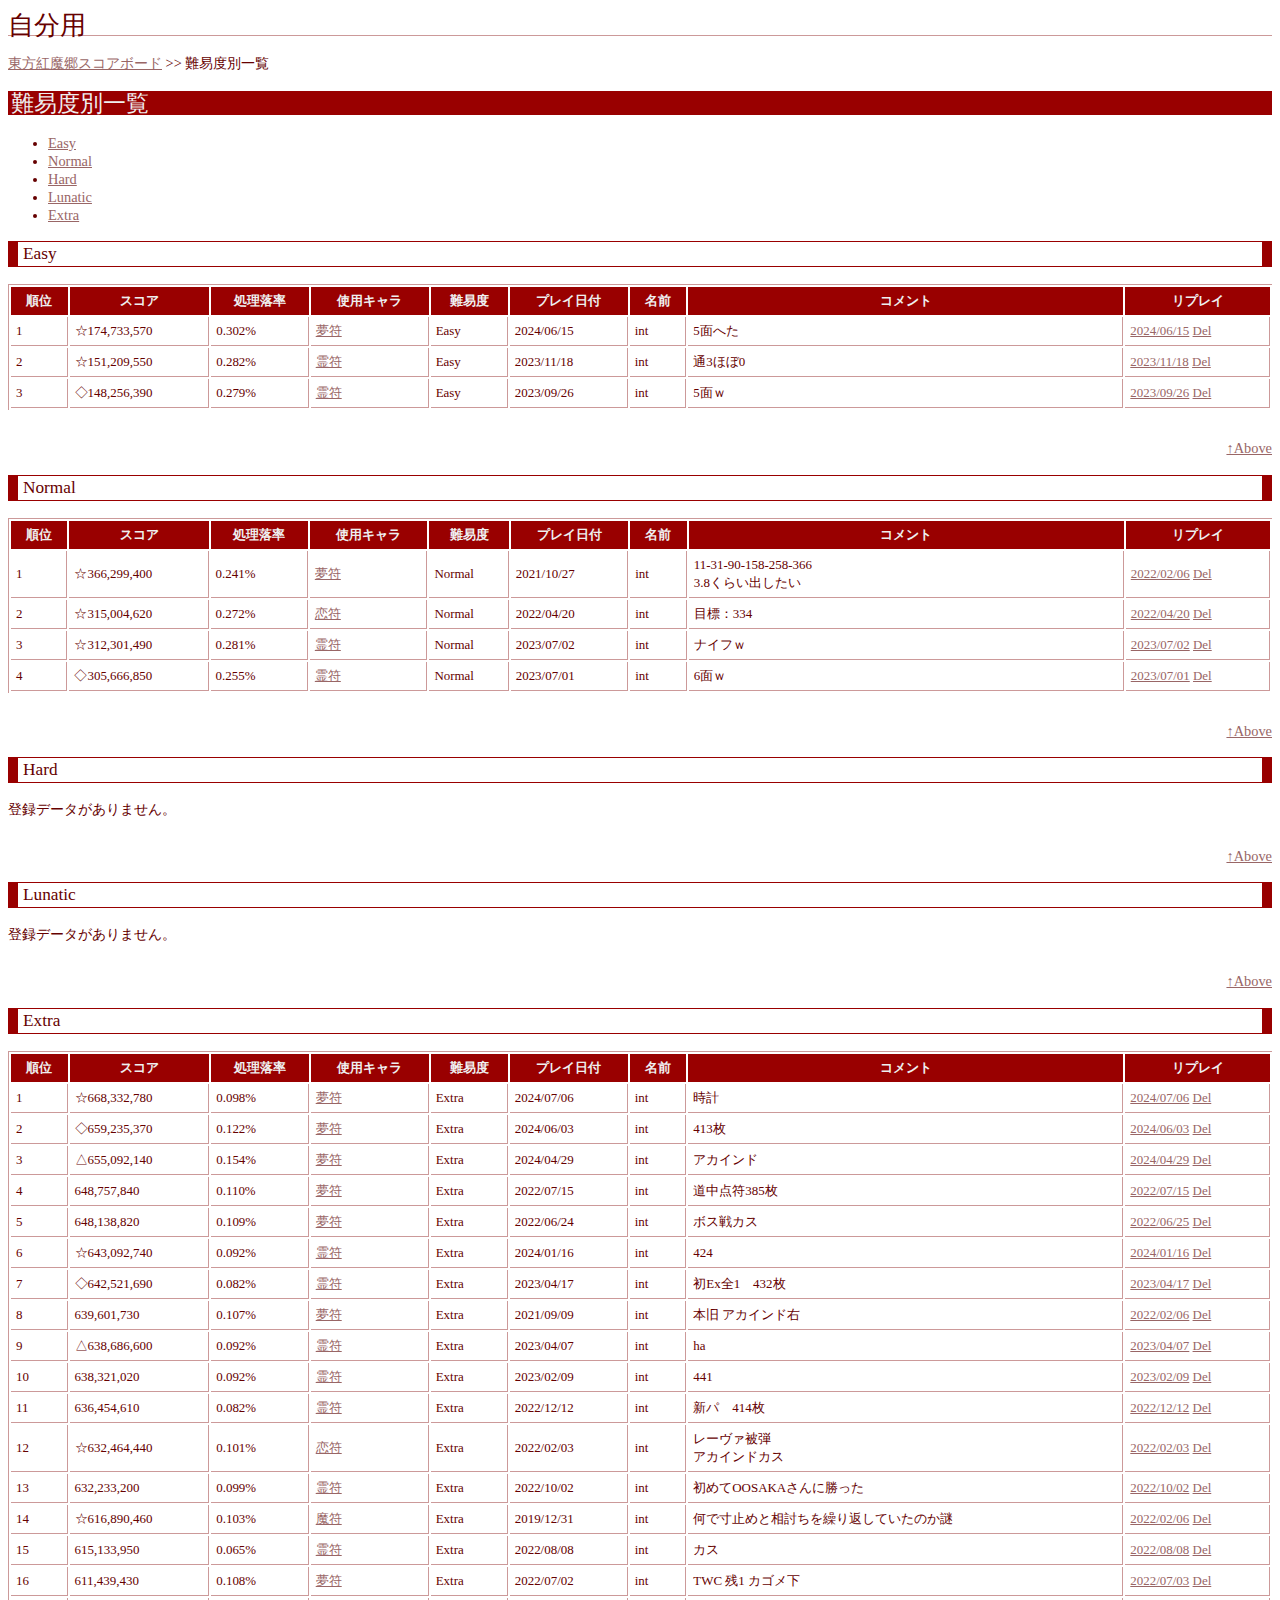
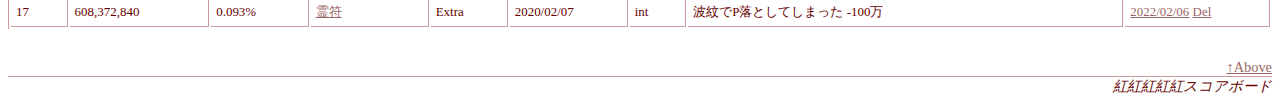
==== commit 894619be: "Ex RB 668" ====
--- a/level6.html
+++ b/level6.html
@@ -221,7 +221,22 @@
 
 	<tr>
 		<td>1</td>
-		<td><span class="topScore">☆659,235,370</span></td>
+		<td><span class="topScore">☆668,332,780</span></td>
+		<td>0.098%</td>
+		<td><a href="levelchar6.html#L4C1">夢符</a></td>
+		<td>Extra</td>
+		<td>2024/07/06</td>
+		<td>int</td>
+		<td>時計</td>
+		<td>
+			<a href="replay6/th6_ud0017.rpy">2024/07/06</a>
+			<a href="./th6score.cgi?task=delcheck&amp;id=0000000023">Del</a>
+		</td>
+	</tr>
+
+	<tr>
+		<td>2</td>
+		<td><span class="secondScore">◇659,235,370</span></td>
 		<td>0.122%</td>
 		<td><a href="levelchar6.html#L4C1">夢符</a></td>
 		<td>Extra</td>
@@ -235,8 +250,8 @@
 	</tr>
 
 	<tr>
-		<td>2</td>
-		<td><span class="secondScore">◇655,092,140</span></td>
+		<td>3</td>
+		<td><span class="thirdScore">△655,092,140</span></td>
 		<td>0.154%</td>
 		<td><a href="levelchar6.html#L4C1">夢符</a></td>
 		<td>Extra</td>
@@ -250,8 +265,8 @@
 	</tr>
 
 	<tr>
-		<td>3</td>
-		<td><span class="thirdScore">△648,757,840</span></td>
+		<td>4</td>
+		<td>648,757,840</td>
 		<td>0.110%</td>
 		<td><a href="levelchar6.html#L4C1">夢符</a></td>
 		<td>Extra</td>
@@ -265,7 +280,7 @@
 	</tr>
 
 	<tr>
-		<td>4</td>
+		<td>5</td>
 		<td>648,138,820</td>
 		<td>0.109%</td>
 		<td><a href="levelchar6.html#L4C1">夢符</a></td>
@@ -280,7 +295,7 @@
 	</tr>
 
 	<tr>
-		<td>5</td>
+		<td>6</td>
 		<td><span class="topScore">☆643,092,740</span></td>
 		<td>0.092%</td>
 		<td><a href="levelchar6.html#L4C0">霊符</a></td>
@@ -295,7 +310,7 @@
 	</tr>
 
 	<tr>
-		<td>6</td>
+		<td>7</td>
 		<td><span class="secondScore">◇642,521,690</span></td>
 		<td>0.082%</td>
 		<td><a href="levelchar6.html#L4C0">霊符</a></td>
@@ -310,7 +325,7 @@
 	</tr>
 
 	<tr>
-		<td>7</td>
+		<td>8</td>
 		<td>639,601,730</td>
 		<td>0.107%</td>
 		<td><a href="levelchar6.html#L4C1">夢符</a></td>
@@ -325,7 +340,7 @@
 	</tr>
 
 	<tr>
-		<td>8</td>
+		<td>9</td>
 		<td><span class="thirdScore">△638,686,600</span></td>
 		<td>0.092%</td>
 		<td><a href="levelchar6.html#L4C0">霊符</a></td>
@@ -340,7 +355,7 @@
 	</tr>
 
 	<tr>
-		<td>9</td>
+		<td>10</td>
 		<td>638,321,020</td>
 		<td>0.092%</td>
 		<td><a href="levelchar6.html#L4C0">霊符</a></td>
@@ -355,7 +370,7 @@
 	</tr>
 
 	<tr>
-		<td>10</td>
+		<td>11</td>
 		<td>636,454,610</td>
 		<td>0.082%</td>
 		<td><a href="levelchar6.html#L4C0">霊符</a></td>
@@ -370,7 +385,7 @@
 	</tr>
 
 	<tr>
-		<td>11</td>
+		<td>12</td>
 		<td><span class="topScore">☆632,464,440</span></td>
 		<td>0.101%</td>
 		<td><a href="levelchar6.html#L4C3">恋符</a></td>
@@ -385,7 +400,7 @@
 	</tr>
 
 	<tr>
-		<td>12</td>
+		<td>13</td>
 		<td>632,233,200</td>
 		<td>0.099%</td>
 		<td><a href="levelchar6.html#L4C0">霊符</a></td>
@@ -400,7 +415,7 @@
 	</tr>
 
 	<tr>
-		<td>13</td>
+		<td>14</td>
 		<td><span class="topScore">☆616,890,460</span></td>
 		<td>0.103%</td>
 		<td><a href="levelchar6.html#L4C2">魔符</a></td>
@@ -415,7 +430,7 @@
 	</tr>
 
 	<tr>
-		<td>14</td>
+		<td>15</td>
 		<td>615,133,950</td>
 		<td>0.065%</td>
 		<td><a href="levelchar6.html#L4C0">霊符</a></td>
@@ -430,7 +445,7 @@
 	</tr>
 
 	<tr>
-		<td>15</td>
+		<td>16</td>
 		<td>611,439,430</td>
 		<td>0.108%</td>
 		<td><a href="levelchar6.html#L4C1">夢符</a></td>
@@ -445,7 +460,7 @@
 	</tr>
 
 	<tr>
-		<td>16</td>
+		<td>17</td>
 		<td>608,372,840</td>
 		<td>0.093%</td>
 		<td><a href="levelchar6.html#L4C0">霊符</a></td>
